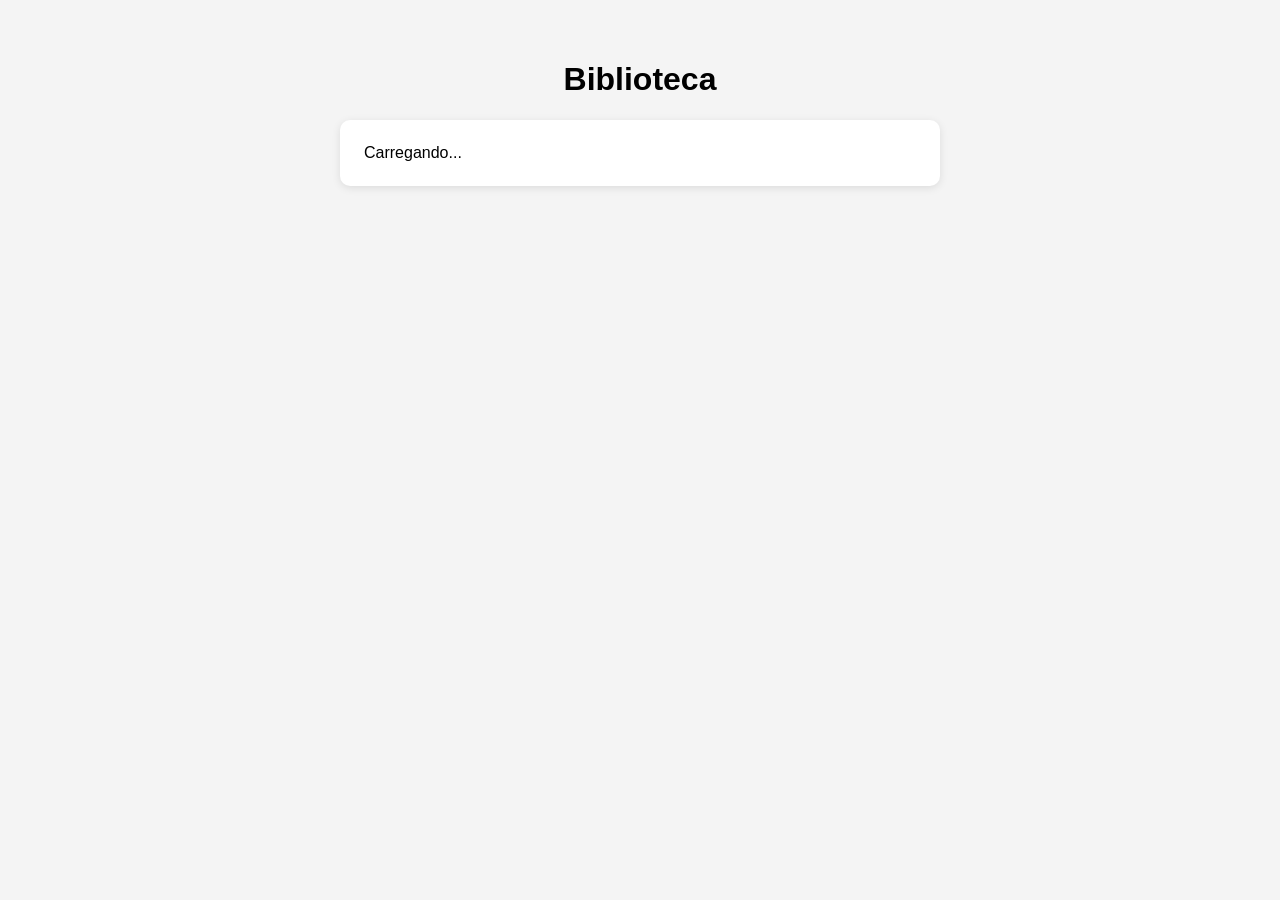
==== sistema-biblioteca/src/main/resources/static/Index.html @ e8330f81 "Tentativa de controller" ====
<!DOCTYPE html>
<html lang="pt-BR">
<head>
    <meta charset="UTF-8">
    <title>Biblioteca</title>
    <link rel="stylesheet" href="style.css">
</head>

<body>

    <div class="container">

        <h1>Biblioteca</h1>

        <div id="livro">
            Carregando...
        </div>

    </div>

   <script>
    function carregarLivro() {
    fetch('/livro')
        .then(response => response.json())
        .then(livro => {
            document.getElementById('livro').innerHTML = `
                <h2>${livro.titulo}</h2>
                <p>Autor: ${livro.autor}</p>
                <p>Disponível: ${livro.disponivel ? 'Sim' : 'Não'}</p>

                ${
                    livro.disponivel
                    ? '<button class="disponivel" onclick="emprestarLivro()">Emprestar</button>'
                    : '<button class="indisponivel" onclick="devolverLivro()">Devolver</button>'
                }
            `;
        });
    }

    function emprestarLivro() {
        fetch('/livro/emprestar')
            .then(() => carregarLivro());
    }

    function devolverLivro() {
        fetch('/livro/devolver')
            .then(() => carregarLivro());
    }

    carregarLivro();
</script>

</body>
</html>
---- sistema-biblioteca/src/main/resources/static/style.css ----
body {
    font-family: Arial, sans-serif;
    background-color: #f4f4f4;
    margin: 0;
    padding: 40px;
}

.container {
    max-width: 600px;
    margin: auto;
}

h1 {
    text-align: center;
}

#livro {
    background-color: white;
    padding: 24px;
    border-radius: 10px;
    box-shadow: 0 2px 8px rgba(0, 0, 0, 0.1);
}

#livro h2 {
    margin-top: 0;
}

#livro p {
    margin: 8px 0;
}

button {
    margin-top: 12px;
    padding: 10px 16px;
    border: none;
    border-radius: 6px;
    cursor: pointer;
}

button:disabled {
    cursor: not-allowed;
    opacity: 0.5;
}
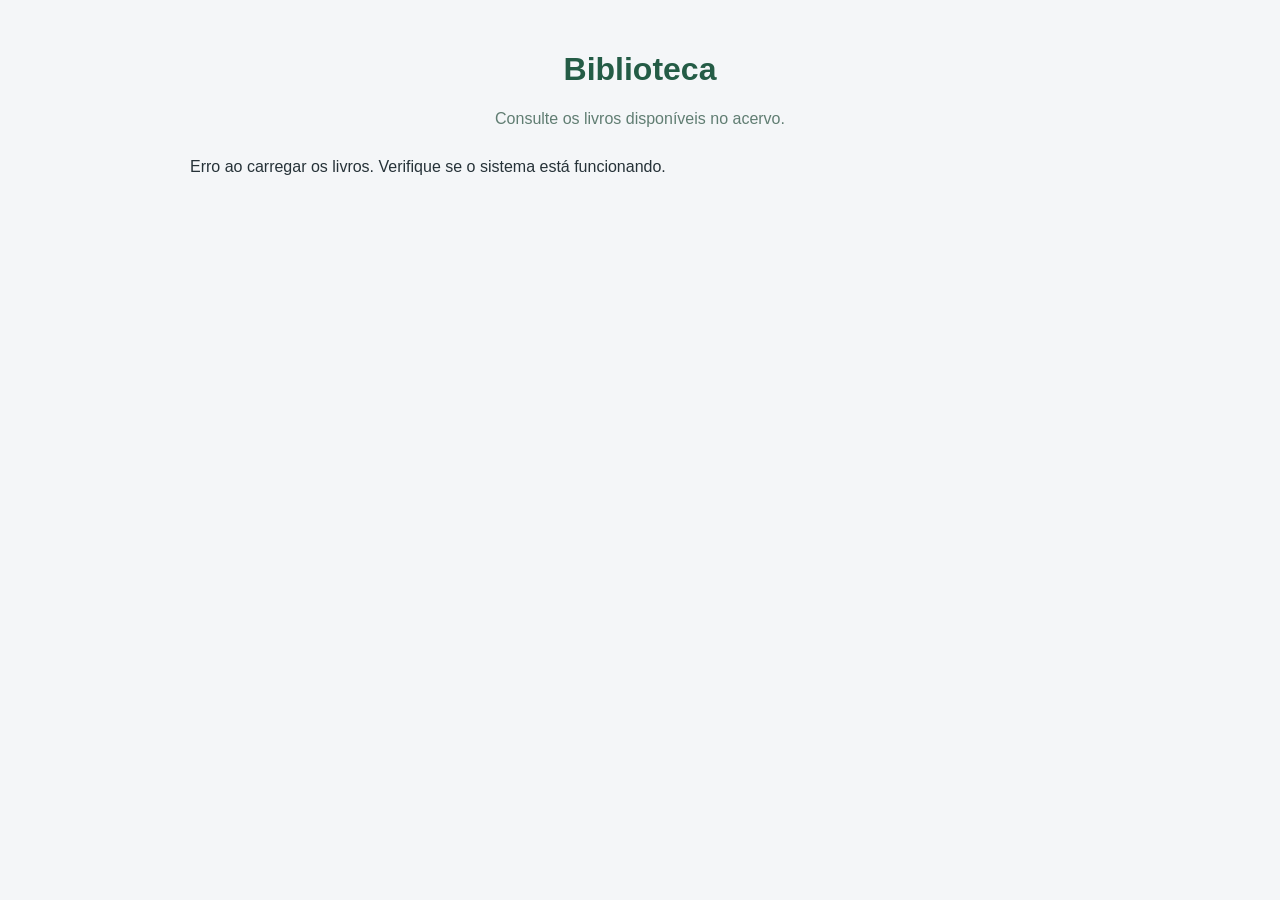
==== commit 7df13cda: "Controller e endpoint feitos, começo do frontend" ====
--- a/sistema-biblioteca/src/main/resources/static/Index.html
+++ b/sistema-biblioteca/src/main/resources/static/Index.html
@@ -2,53 +2,67 @@
 <html lang="pt-BR">
 <head>
     <meta charset="UTF-8">
+    <meta name="viewport" content="width=device-width, initial-scale=1.0">
     <title>Biblioteca</title>
     <link rel="stylesheet" href="style.css">
 </head>
 
 <body>
+    <div class="container">
+        <h1>Biblioteca</h1>
+        <p class="subtitulo">Consulte os livros disponíveis no acervo.</p>
 
-    <div class="container">
-
-        <h1>Biblioteca</h1>
-
-        <div id="livro">
-            Carregando...
+        <div id="livros">
+            Carregando livros...
         </div>
-
     </div>
 
-   <script>
-    function carregarLivro() {
-    fetch('/livro')
-        .then(response => response.json())
-        .then(livro => {
-            document.getElementById('livro').innerHTML = `
-                <h2>${livro.titulo}</h2>
-                <p>Autor: ${livro.autor}</p>
-                <p>Disponível: ${livro.disponivel ? 'Sim' : 'Não'}</p>
+    <script>
+        async function carregarLivros() {
+            const areaLivros = document.getElementById("livros");
 
-                ${
-                    livro.disponivel
-                    ? '<button class="disponivel" onclick="emprestarLivro()">Emprestar</button>'
-                    : '<button class="indisponivel" onclick="devolverLivro()">Devolver</button>'
+            try {
+                const resposta = await fetch("/api/livros");
+
+                if (!resposta.ok) {
+                    throw new Error("Não foi possível buscar os livros.");
                 }
-            `;
-        });
-    }
 
-    function emprestarLivro() {
-        fetch('/livro/emprestar')
-            .then(() => carregarLivro());
-    }
+                const livros = await resposta.json();
 
-    function devolverLivro() {
-        fetch('/livro/devolver')
-            .then(() => carregarLivro());
-    }
+                if (livros.length === 0) {
+                    areaLivros.textContent = "Nenhum livro cadastrado.";
+                    return;
+                }
 
-    carregarLivro();
-</script>
+                areaLivros.innerHTML = livros.map(livro => {
+                    const disponivel = !livro.emprestadoPor;
 
+                    return `
+                        <div class="livro">
+                            <h2>${livro.titulo}</h2>
+                            <p><strong>Autor:</strong> ${livro.autor}</p>
+                            <p><strong>ID:</strong> ${livro.id}</p>
+                            <p>
+                                <strong>Situação:</strong>
+                                <span class="${disponivel ? "disponivel" : "indisponivel"}">
+                                    ${disponivel
+                                        ? "Disponível"
+                                        : "Emprestado para " + livro.emprestadoPor}
+                                </span>
+                            </p>
+                        </div>
+                    `;
+                }).join("");
+
+            } catch (erro) {
+                areaLivros.textContent =
+                    "Erro ao carregar os livros. Verifique se o sistema está funcionando.";
+                console.error(erro);
+            }
+        }
+
+        carregarLivros();
+    </script>
 </body>
-</html>+</html>
--- a/sistema-biblioteca/src/main/resources/static/style.css
+++ b/sistema-biblioteca/src/main/resources/static/style.css
@@ -1,43 +1,48 @@
+
 body {
+    margin: 0;
+    padding: 30px 16px;
     font-family: Arial, sans-serif;
-    background-color: #f4f4f4;
-    margin: 0;
-    padding: 40px;
+    background-color: #f4f6f8;
+    color: #263238;
 }
 
 .container {
-    max-width: 600px;
-    margin: auto;
+    max-width: 900px;
+    margin: 0 auto;
 }
 
 h1 {
     text-align: center;
+    color: #245c46;
 }
 
-#livro {
-    background-color: white;
-    padding: 24px;
-    border-radius: 10px;
-    box-shadow: 0 2px 8px rgba(0, 0, 0, 0.1);
+.subtitulo {
+    text-align: center;
+    margin-bottom: 30px;
+    color: #607d72;
 }
 
-#livro h2 {
-    margin-top: 0;
+.livro {
+    background-color: white;
+    padding: 20px;
+    margin-bottom: 16px;
+    border-radius: 10px;
+    border: 1px solid #dce5df;
+    box-shadow: 0 2px 6px rgba(0, 0, 0, 0.05);
 }
 
-#livro p {
-    margin: 8px 0;
+.livro h2 {
+    margin-top: 0;
+    color: #245c46;
 }
 
-button {
-    margin-top: 12px;
-    padding: 10px 16px;
-    border: none;
-    border-radius: 6px;
-    cursor: pointer;
+.disponivel {
+    color: #198754;
+    font-weight: bold;
 }
 
-button:disabled {
-    cursor: not-allowed;
-    opacity: 0.5;
-}+.indisponivel {
+    color: #c0392b;
+    font-weight: bold;
+}
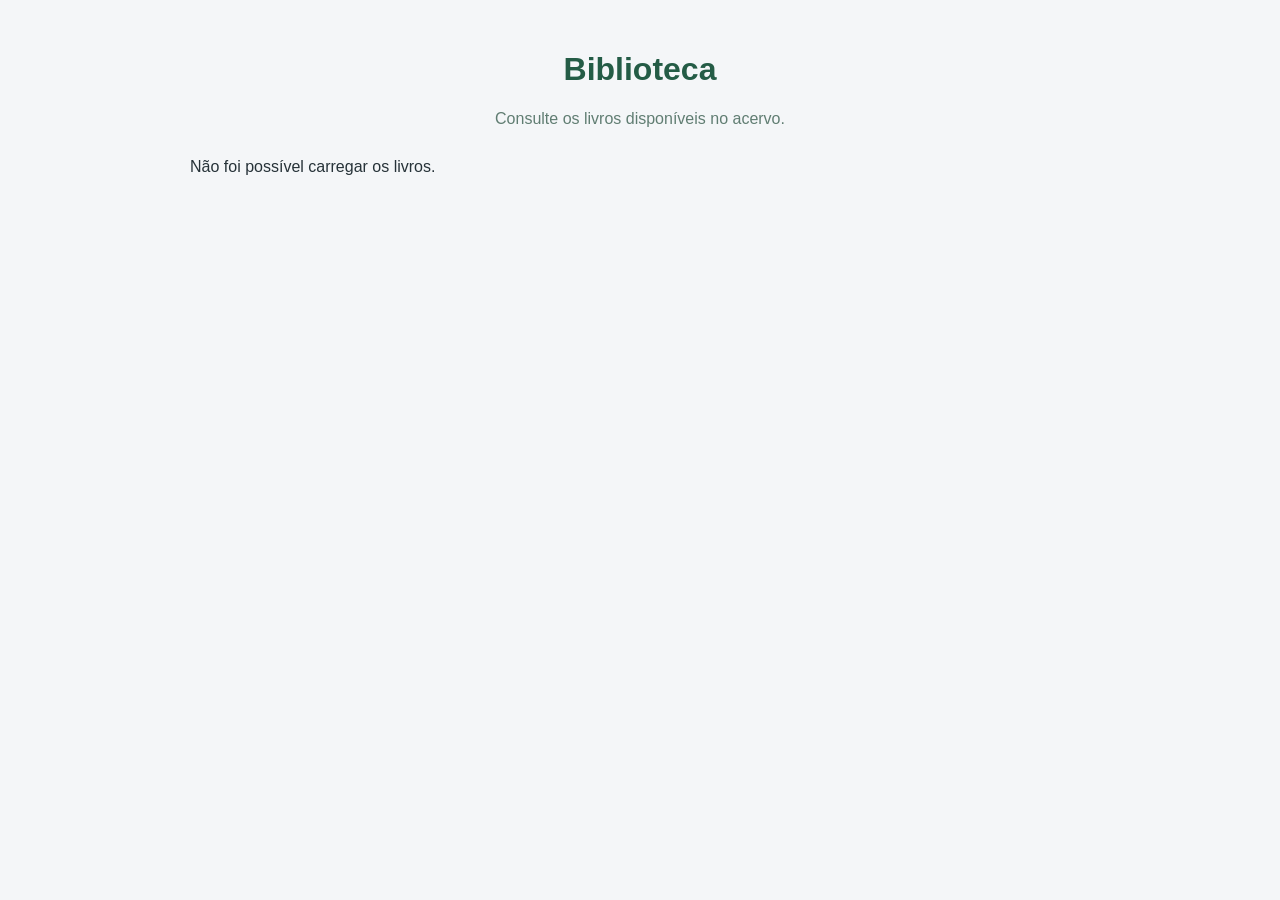
==== commit bfef59be: "Ajustes de pedido de emprestimo de livro" ====
--- a/sistema-biblioteca/src/main/resources/static/Index.html
+++ b/sistema-biblioteca/src/main/resources/static/Index.html
@@ -17,6 +17,7 @@
         </div>
     </div>
 
+    
     <script>
         async function carregarLivros() {
             const areaLivros = document.getElementById("livros");
@@ -25,7 +26,7 @@
                 const resposta = await fetch("/api/livros");
 
                 if (!resposta.ok) {
-                    throw new Error("Não foi possível buscar os livros.");
+                    throw new Error("Erro ao buscar livros");
                 }
 
                 const livros = await resposta.json();
@@ -42,7 +43,7 @@
                         <div class="livro">
                             <h2>${livro.titulo}</h2>
                             <p><strong>Autor:</strong> ${livro.autor}</p>
-                            <p><strong>ID:</strong> ${livro.id}</p>
+
                             <p>
                                 <strong>Situação:</strong>
                                 <span class="${disponivel ? "disponivel" : "indisponivel"}">
@@ -51,18 +52,88 @@
                                         : "Emprestado para " + livro.emprestadoPor}
                                 </span>
                             </p>
+
+                            ${
+                                disponivel
+                                ? `<button onclick="emprestarLivro(${livro.id})">
+                                    Emprestar
+                                </button>`
+                                : `<button onclick="devolverLivro(${livro.id})">
+                                    Devolver
+                                </button>`
+                            }
                         </div>
                     `;
                 }).join("");
 
             } catch (erro) {
-                areaLivros.textContent =
-                    "Erro ao carregar os livros. Verifique se o sistema está funcionando.";
+                areaLivros.textContent = "Não foi possível carregar os livros.";
+                console.error(erro);
+            }
+        }
+
+        async function emprestarLivro(id) {
+            const nomeUsuario = prompt("Digite o nome do leitor:");
+
+            if (!nomeUsuario || !nomeUsuario.trim()) {
+                return;
+            }
+
+            try {
+                const resposta = await fetch("/emprestimos", {
+                    method: "POST",
+                    headers: {
+                        "Content-Type": "application/x-www-form-urlencoded"
+                    },
+                    body: new URLSearchParams({
+                        id: id,
+                        nomeUsuario: nomeUsuario.trim()
+                    })
+                });
+
+                if (!resposta.ok) {
+                    throw new Error("Falha ao realizar empréstimo");
+                }
+
+                await carregarLivros();
+            } catch (erro) {
+                alert("Não foi possível realizar o empréstimo.");
+                console.error(erro);
+            }
+        }
+
+        async function devolverLivro(id) {
+            const nomeUsuario = prompt("Digite o nome do leitor que está devolvendo:");
+
+            if (!nomeUsuario || !nomeUsuario.trim()) {
+                return;
+            }
+
+            try {
+                const resposta = await fetch("/devolucoes", {
+                    method: "POST",
+                    headers: {
+                        "Content-Type": "application/x-www-form-urlencoded"
+                    },
+                    body: new URLSearchParams({
+                        id: id,
+                        nomeUsuario: nomeUsuario.trim()
+                    })
+                });
+
+                if (!resposta.ok) {
+                    throw new Error("Falha ao realizar devolução");
+                }
+
+                await carregarLivros();
+            } catch (erro) {
+                alert("Não foi possível realizar a devolução.");
                 console.error(erro);
             }
         }
 
         carregarLivros();
     </script>
+
 </body>
 </html>
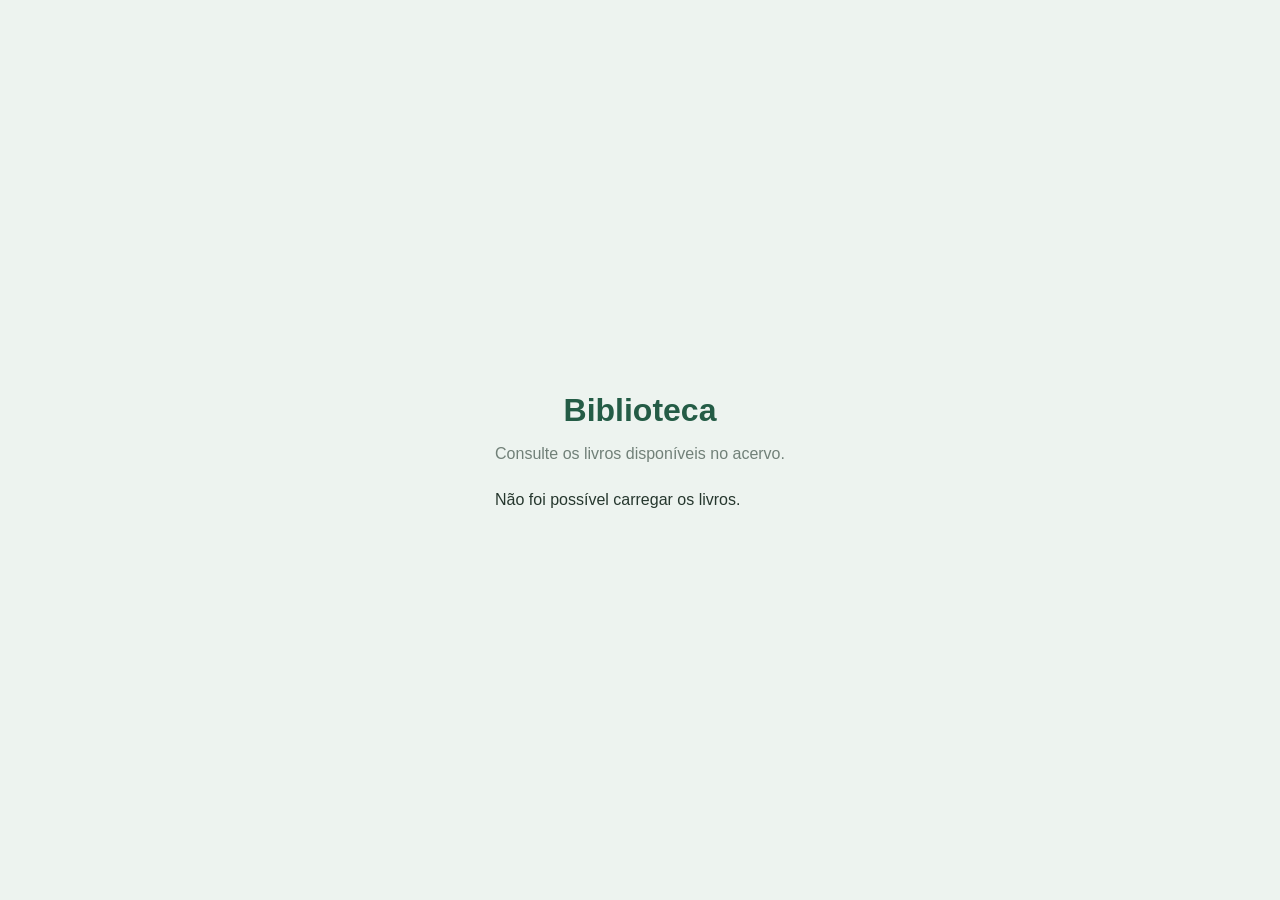
==== commit 5ffb44e9: "Cadastro e Login feitos" ====
--- a/sistema-biblioteca/src/main/resources/static/Index.html
+++ b/sistema-biblioteca/src/main/resources/static/Index.html
@@ -72,66 +72,77 @@
             }
         }
 
+        
         async function emprestarLivro(id) {
-            const nomeUsuario = prompt("Digite o nome do leitor:");
+            try {
+                // Busca o token de segurança do Spring Security
+                const csrfResposta = await fetch("/csrf");
 
-            if (!nomeUsuario || !nomeUsuario.trim()) {
-                return;
-            }
+                if (!csrfResposta.ok) {
+                    throw new Error("Não foi possível obter o token de segurança.");
+                }
 
-            try {
+                const csrf = await csrfResposta.json();
+
                 const resposta = await fetch("/emprestimos", {
                     method: "POST",
                     headers: {
-                        "Content-Type": "application/x-www-form-urlencoded"
+                        "Content-Type": "application/x-www-form-urlencoded",
+                        [csrf.headerName]: csrf.token
                     },
                     body: new URLSearchParams({
-                        id: id,
-                        nomeUsuario: nomeUsuario.trim()
+                        id: id
                     })
                 });
 
                 if (!resposta.ok) {
-                    throw new Error("Falha ao realizar empréstimo");
+                    throw new Error("Falha ao realizar empréstimo.");
                 }
 
                 await carregarLivros();
+
             } catch (erro) {
                 alert("Não foi possível realizar o empréstimo.");
                 console.error(erro);
             }
         }
 
+
+        
         async function devolverLivro(id) {
-            const nomeUsuario = prompt("Digite o nome do leitor que está devolvendo:");
+            try {
+                const csrfResposta = await fetch("/csrf");
 
-            if (!nomeUsuario || !nomeUsuario.trim()) {
-                return;
-            }
+                if (!csrfResposta.ok) {
+                    throw new Error("Não foi possível obter o token de segurança.");
+                }
 
-            try {
+                const csrf = await csrfResposta.json();
+
                 const resposta = await fetch("/devolucoes", {
                     method: "POST",
                     headers: {
-                        "Content-Type": "application/x-www-form-urlencoded"
+                        "Content-Type": "application/x-www-form-urlencoded",
+                        [csrf.headerName]: csrf.token
                     },
                     body: new URLSearchParams({
-                        id: id,
-                        nomeUsuario: nomeUsuario.trim()
+                        id: id
                     })
                 });
 
                 if (!resposta.ok) {
-                    throw new Error("Falha ao realizar devolução");
+                    throw new Error("Falha ao realizar devolução.");
                 }
 
                 await carregarLivros();
+
             } catch (erro) {
                 alert("Não foi possível realizar a devolução.");
                 console.error(erro);
             }
         }
 
+
         carregarLivros();
     </script>
 
--- a/sistema-biblioteca/src/main/resources/static/style.css
+++ b/sistema-biblioteca/src/main/resources/static/style.css
@@ -46,3 +46,107 @@
     color: #c0392b;
     font-weight: bold;
 }
+
+
+* {
+    box-sizing: border-box;
+}
+
+body {
+    margin: 0;
+    min-height: 100vh;
+    padding: 24px;
+    display: flex;
+    align-items: center;
+    justify-content: center;
+    font-family: Arial, sans-serif;
+    background: #edf3ef;
+    color: #26372e;
+}
+
+.cartao {
+    width: 100%;
+    max-width: 420px;
+    padding: 32px;
+    background: white;
+    border-radius: 16px;
+    box-shadow: 0 8px 28px rgba(30, 60, 40, 0.10);
+}
+
+h1 {
+    margin: 0 0 8px;
+    text-align: center;
+    color: #245c46;
+}
+
+.subtitulo {
+    margin-bottom: 28px;
+    text-align: center;
+    color: #718078;
+}
+
+form {
+    display: flex;
+    flex-direction: column;
+    gap: 10px;
+}
+
+label {
+    margin-top: 8px;
+    font-weight: bold;
+}
+
+input, select {
+    width: 100%;
+    padding: 12px;
+    border: 1px solid #cbd7cf;
+    border-radius: 8px;
+    font-size: 15px;
+}
+
+input:focus, select:focus {
+    outline: 2px solid #76a88d;
+    border-color: #245c46;
+}
+
+button {
+    margin-top: 16px;
+    padding: 13px;
+    border: none;
+    border-radius: 8px;
+    background: #245c46;
+    color: white;
+    font-size: 16px;
+    font-weight: bold;
+    cursor: pointer;
+}
+
+button:hover {
+    background: #194632;
+}
+
+.rodape {
+    margin-top: 24px;
+    text-align: center;
+}
+
+a {
+    color: #245c46;
+    font-weight: bold;
+}
+
+.mensagem {
+    padding: 10px;
+    border-radius: 8px;
+}
+
+.erro {
+    background: #fdebea;
+    color: #a52822;
+}
+
+.sucesso {
+    background: #e5f5e9;
+    color: #216e39;
+}
+
